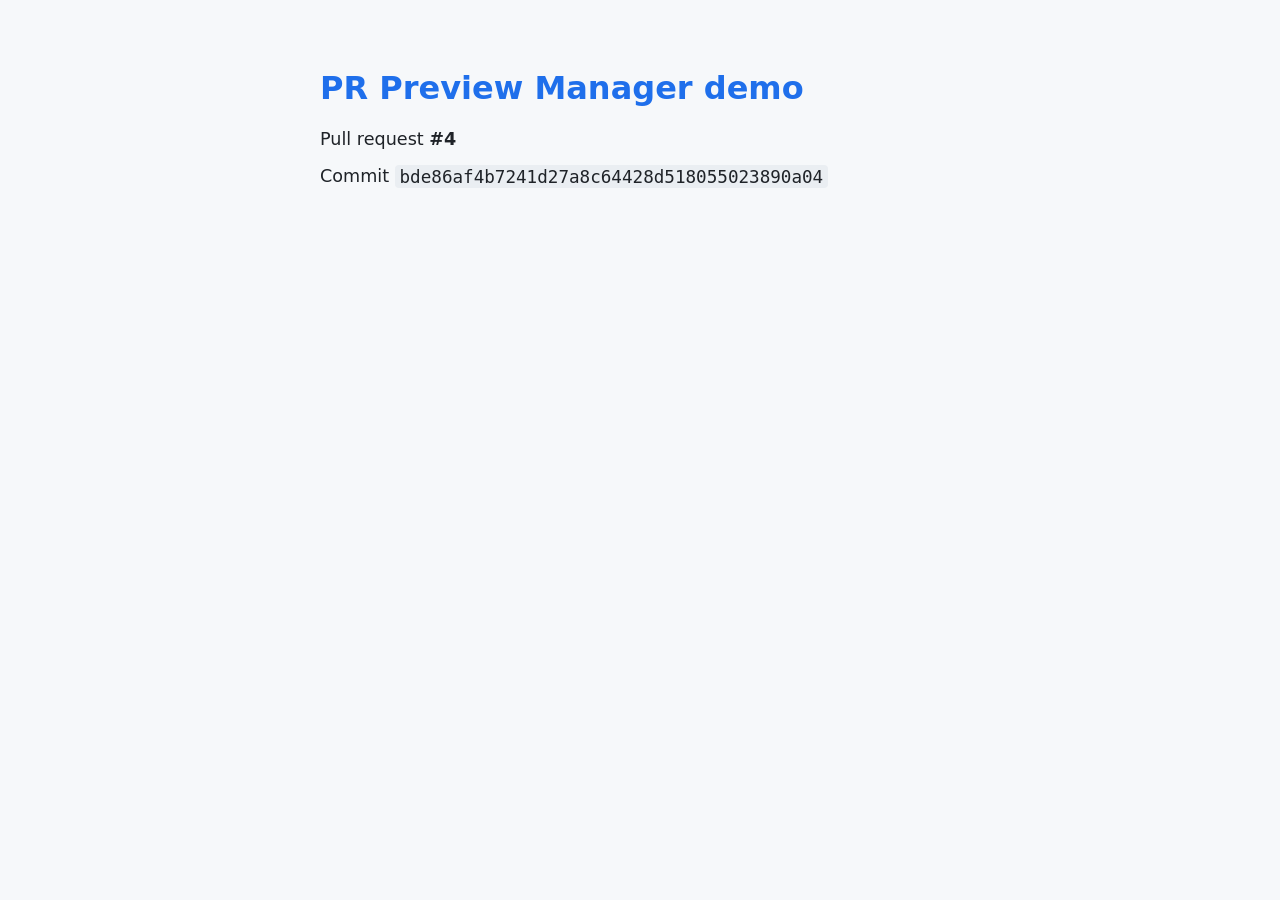
==== pr-preview/pr-4/index.html @ 68260c9a "Preview PR #4 at bde86af4b7241d27a8c64428d518055023890a04" ====
<!doctype html>
<html lang="en">
<head>
  <meta charset="utf-8">
  <meta name="viewport" content="width=device-width, initial-scale=1">
  <title>PR #4 preview</title>
  <link rel="stylesheet" href="style.css">
</head>
<body>
  <main>
    <h1>PR Preview Manager demo</h1>
    <p class="meta">Pull request <strong id="pr">#4</strong></p>
    <p class="meta">Commit <code id="sha">bde86af4b7241d27a8c64428d518055023890a04</code></p>
  </main>
</body>
</html>
---- pr-preview/pr-4/style.css ----
body {
  margin: 0;
  padding: 3rem 1.5rem;
  font-family: system-ui, -apple-system, "Segoe UI", sans-serif;
  background: #f6f8fa;
  color: #1f2328;
}

main {
  max-width: 40rem;
  margin: 0 auto;
}

h1 {
  color: #1f6feb;
}

.meta {
  font-size: 1.1rem;
}

code {
  padding: 0.1rem 0.3rem;
  background: #eaeef2;
  border-radius: 4px;
}
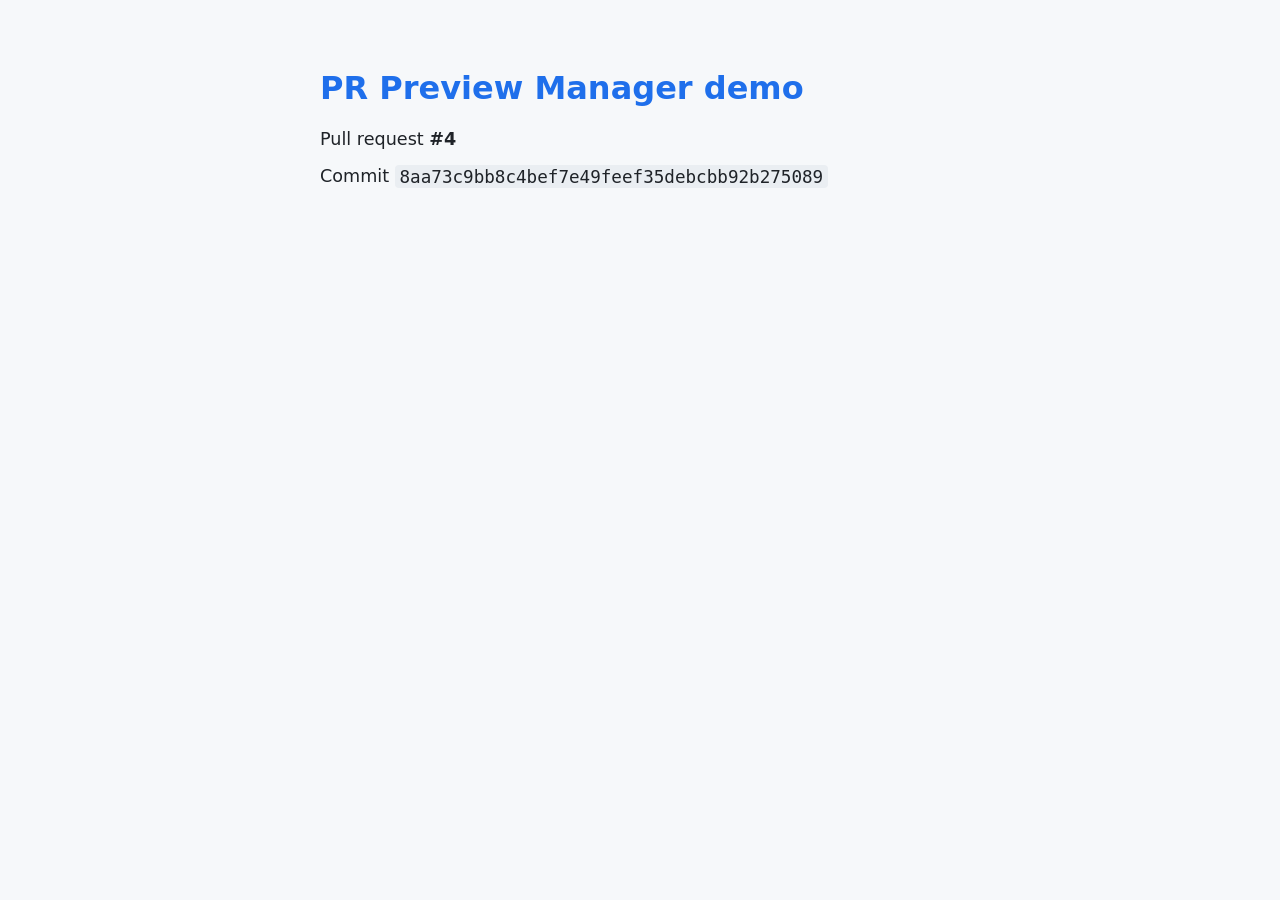
==== commit fd39ab84: "Preview PR #4 at 8aa73c9bb8c4bef7e49feef35debcbb92b275089" ====
--- a/pr-preview/pr-4/index.html
+++ b/pr-preview/pr-4/index.html
@@ -10,7 +10,7 @@
   <main>
     <h1>PR Preview Manager demo</h1>
     <p class="meta">Pull request <strong id="pr">#4</strong></p>
-    <p class="meta">Commit <code id="sha">bde86af4b7241d27a8c64428d518055023890a04</code></p>
+    <p class="meta">Commit <code id="sha">8aa73c9bb8c4bef7e49feef35debcbb92b275089</code></p>
   </main>
 </body>
 </html>
